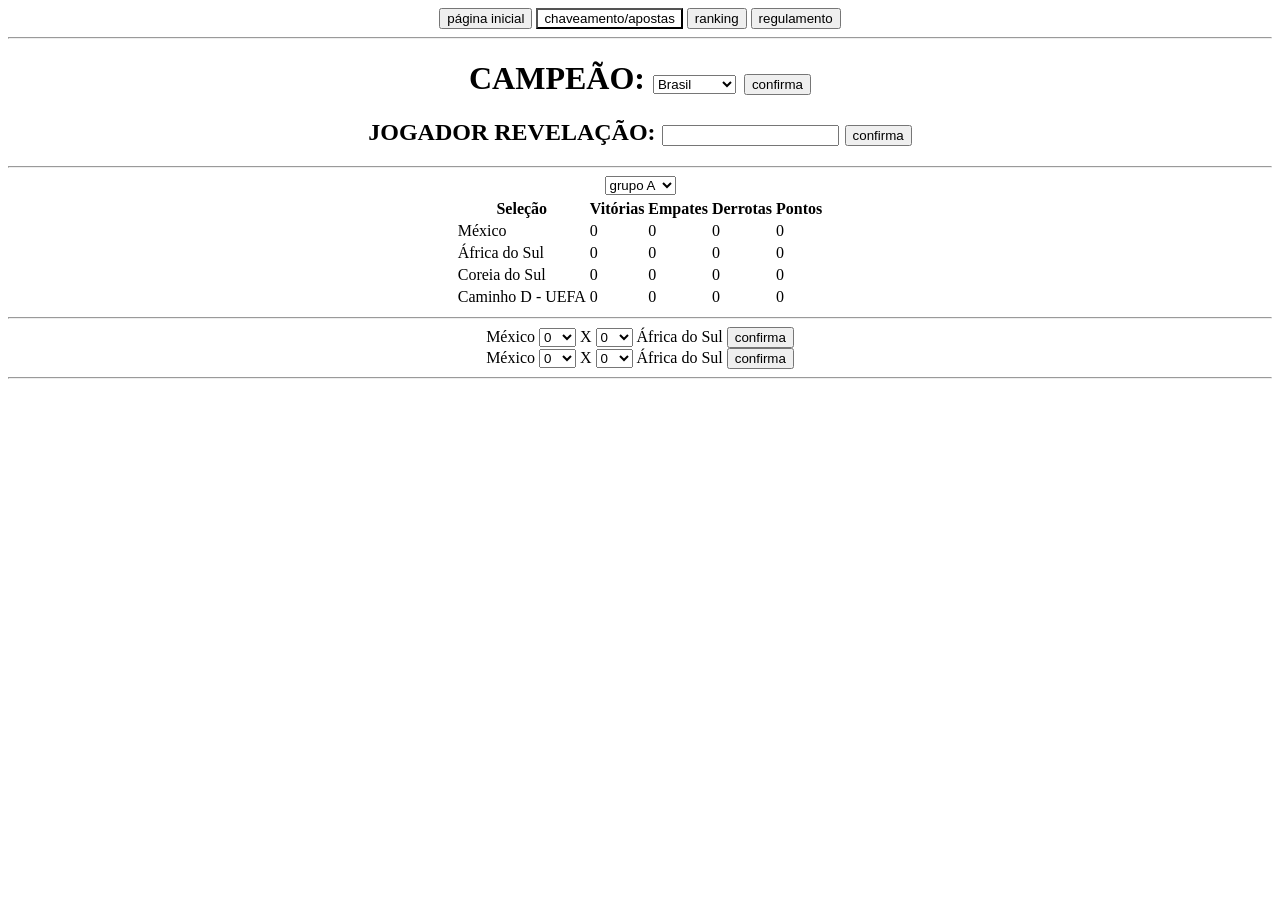
==== paginaDoJogoExemplo.html @ ff6ddfe8 "first commit! Changing the structure around making it more POO friendly, and easier to navigate." ====
<!DOCTYPE HTML>

<html>
    <head>
        <script src = "testezitos.js"> </script>
        <script src = "elementosPadrao.js"></script>
    </head>


    <body align = "center">        
        <div>
            <a href = "paginaInicial.html"><button>página inicial</button></a>
            <a><button style = "background-color:white">chaveamento/apostas</button></a>  
            <a href = "ranking.html"><button>ranking</button></a> 
            <a href = "regulamento.html"><button> regulamento </button></a>
        </div>
        <hr>
        <div>
            <H1>
                CAMPEÃO: 
                <select>
                    <option> Brasil </option>
                    <option> Alemanha </option>
                    <option> Espanha </option>
                </select> 
                <button> confirma </button>
            </H1>
            <h2>
                JOGADOR REVELAÇÃO:
                <input type = "text"></input>
                <button> confirma </button>
            </h2>
        </div>
        <hr>
        <div align = "center">
            <div>
                <table>
                    <tr> <select>
                        <option>grupo A</option>
                        <option>grupo B</option>
                        <option>grupo C</option>
                        <option>grupo D</option>
                        <option>grupo E</option>
                        <option>grupo F</option>
                        <option>grupo G</option>
                        <option>grupo H</option>
                        <option>grupo I</option>
                        <option>grupo J</option>
                        <option>grupo K</option>
                        <option>grupo L</option>
                    </select> </tr>
                    <tr> <th> Seleção </th> <th> Vitórias </th> <th> Empates </th> <th> Derrotas </th> <th> Pontos </th> </tr>
                    <tr> <td> México </td> <td> 0 </td> <td> 0 </td> <td> 0 </td> <td> 0 </td> </tr>
                    <tr> <td> África do Sul </td> <td> 0 </td> <td> 0 </td> <td> 0 </td> <td> 0 </td> </tr>
                    <tr> <td> Coreia do Sul </td> <td> 0 </td> <td> 0 </td> <td> 0 </td> <td> 0 </td> </tr>
                    <tr> <td> Caminho D - UEFA </td> <td> 0 </td> <td> 0 </td> <td> 0 </td> <td> 0 </td> </tr>
                </table>
            </div>
        </div>
        <hr>
        <div>
            México <span id = "dg1"> </span> X <span id = "dg2"></span> África do Sul <button> confirma </button>
        </div>
        </div>
        <div>
            México 
            <select>
                <option>0</option>
                <option>1</option>
                <option>2</option>
                <option>3</option>
                <option>4</option>
                <option>5</option>
                <option>6</option>
                <option>7</option>
                <option>8</option>
                <option>9</option>
                <option>10</option>
                <option>11</option>
            </select>
            X
            <select>
                <option>0</option>
                <option>1</option>
                <option>2</option>
                <option>3</option>
                <option>4</option>
                <option>5</option>
                <option>6</option>
                <option>7</option>
                <option>8</option>
                <option>9</option>
                <option>10</option>
                <option>11</option>
            </select>
            África do Sul
            <button> confirma </button>
        </div>
        
        <hr>

        <script>
            document.getElementById("dg1").innerHTML = dropdownGols;
            document.getElementById("dg2").innerHTML = dropdownGols;
        </script>
    </body>
</html>
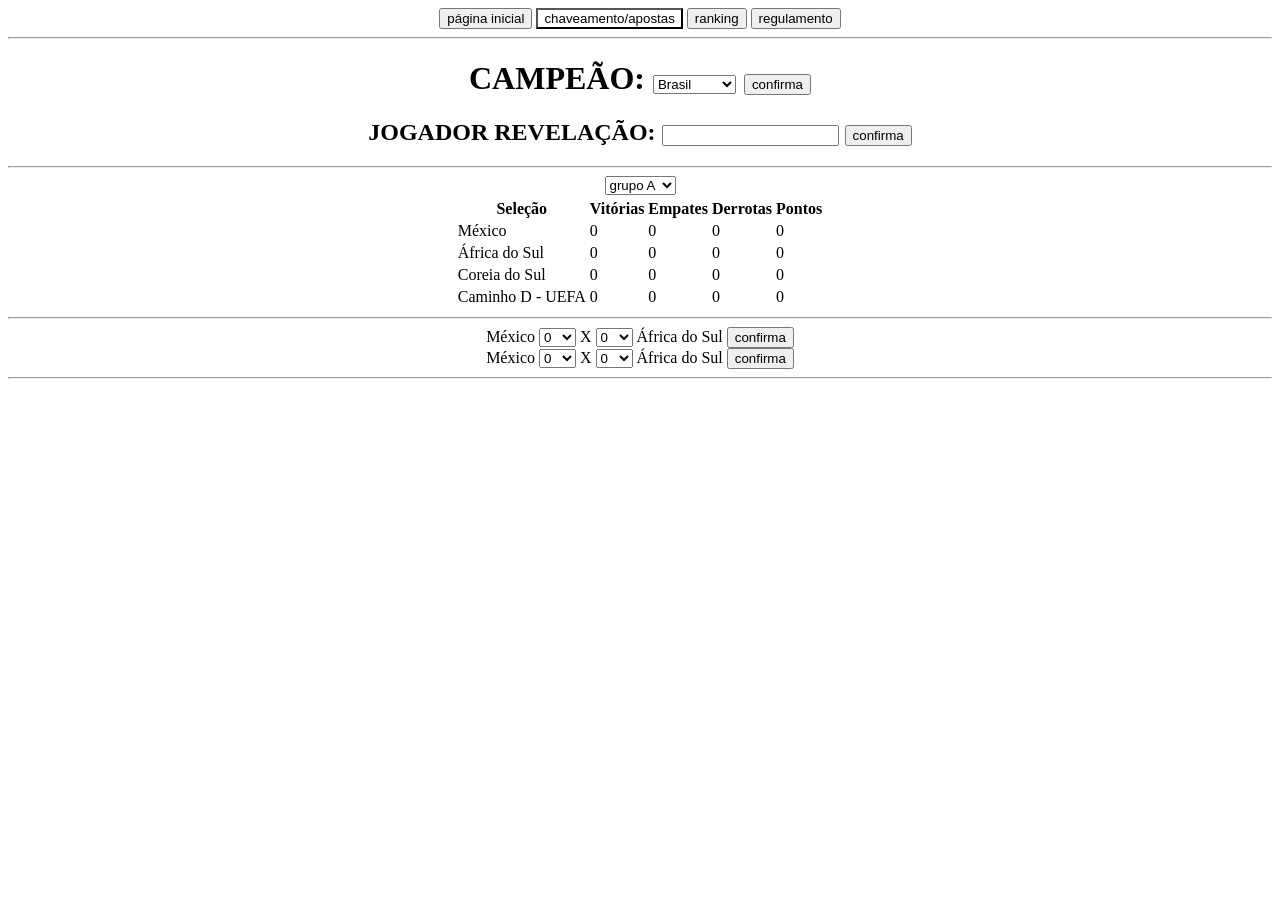
==== commit 640f9e90: "Fix HTML structure and update links in paginaDoJogoExemplo" ====
--- a/paginaDoJogoExemplo.html
+++ b/paginaDoJogoExemplo.html
@@ -9,7 +9,7 @@
 
     <body align = "center">        
         <div>
-            <a href = "paginaInicial.html"><button>página inicial</button></a>
+            <a href = "index.html"><button>página inicial</button></a>
             <a><button style = "background-color:white">chaveamento/apostas</button></a>  
             <a href = "ranking.html"><button>ranking</button></a> 
             <a href = "regulamento.html"><button> regulamento </button></a>
@@ -104,4 +104,4 @@
             document.getElementById("dg2").innerHTML = dropdownGols;
         </script>
     </body>
-</html>+</html>
